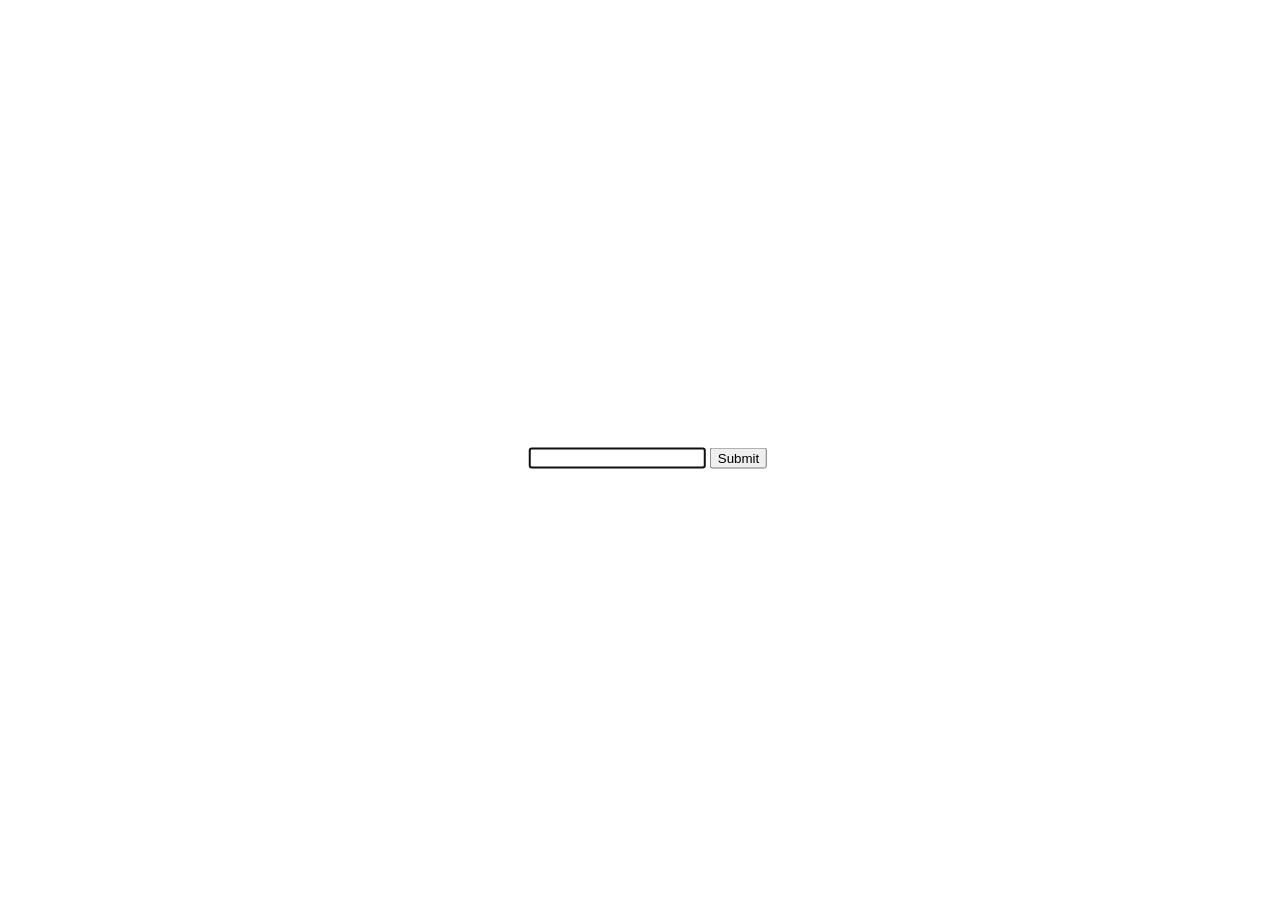
==== static/index.html @ f45eaa7d "serve static files" ====
<!DOCTYPE html>
<html>
<head>
<meta charset="utf-8">
<meta name="viewport" content="width=device-width, initial-scale=1.0">
<link href="style.css" rel="stylesheet">
<title>wordlink</title>
</head>
<body>
    <form action=/new method=POST>
        <label>
            <input type="text" name="query" autofocus>
        </label>
        <button type=submit>Submit</button>
    </form>
</body>
</html>
---- static/style.css ----
body {
    position: absolute;
    top: 50%;
    left: 50%;
    transform: translate(-50%, -50%);
}
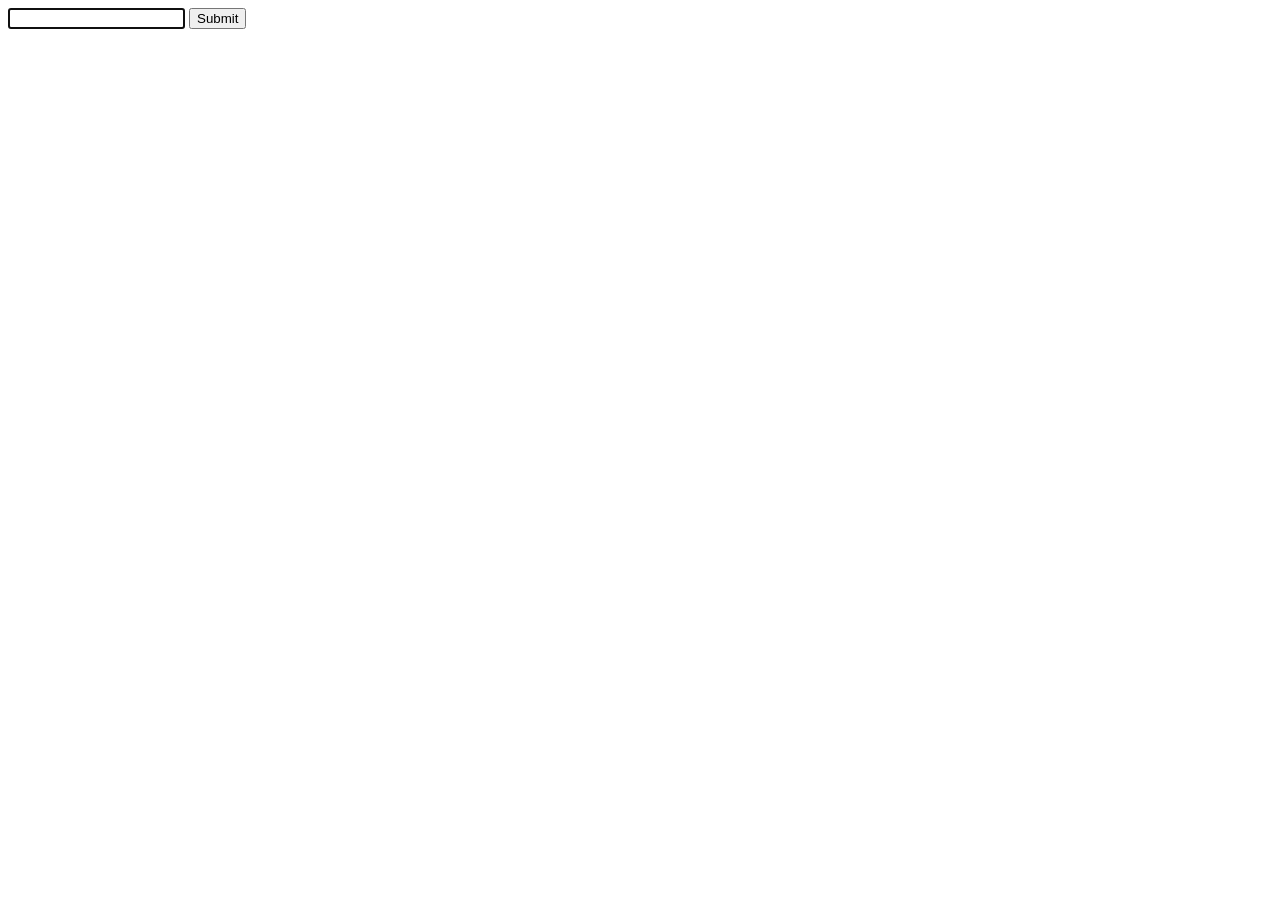
==== commit 14da85a1: "fix static routes" ====
--- a/static/index.html
+++ b/static/index.html
@@ -3,7 +3,7 @@
 <head>
 <meta charset="utf-8">
 <meta name="viewport" content="width=device-width, initial-scale=1.0">
-<link href="style.css" rel="stylesheet">
+<link href="static/style.css" rel="stylesheet">
 <title>wordlink</title>
 </head>
 <body>
